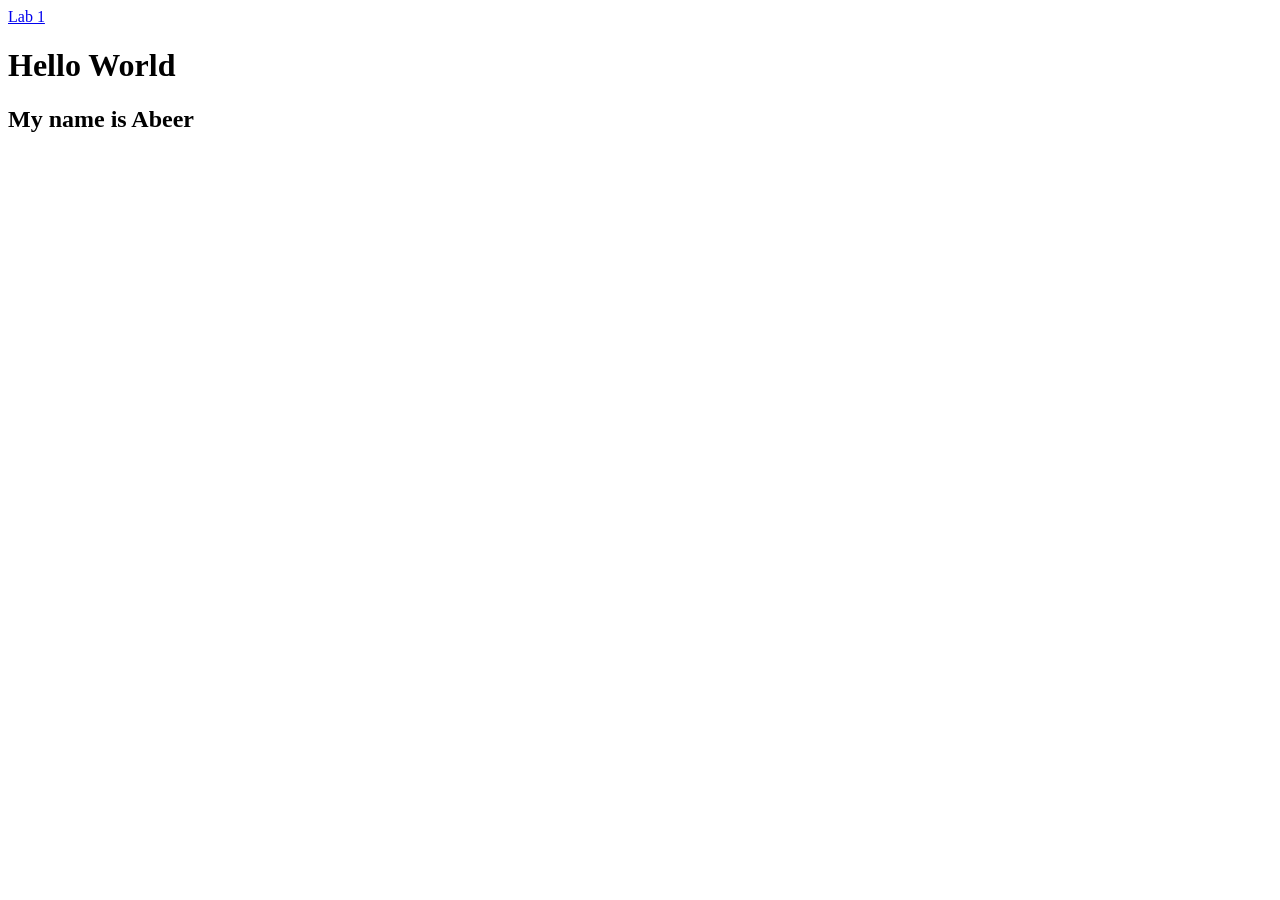
==== project 1/index.html @ 767c5ae3 "Add initial HTML structure for project 1" ====
<!DOCTYPE html>
<html>
  <header>
    <title>Hello</title>
  </header>
  <body>
    <nav>
      <a href="Abeer_Abu Shiekah_1097512_L4_Q1.html">Lab 1</a>
    </nav>
    <h1>Hello World</h1>
    <h2>My name is Abeer</h2>
  </body>
</html>
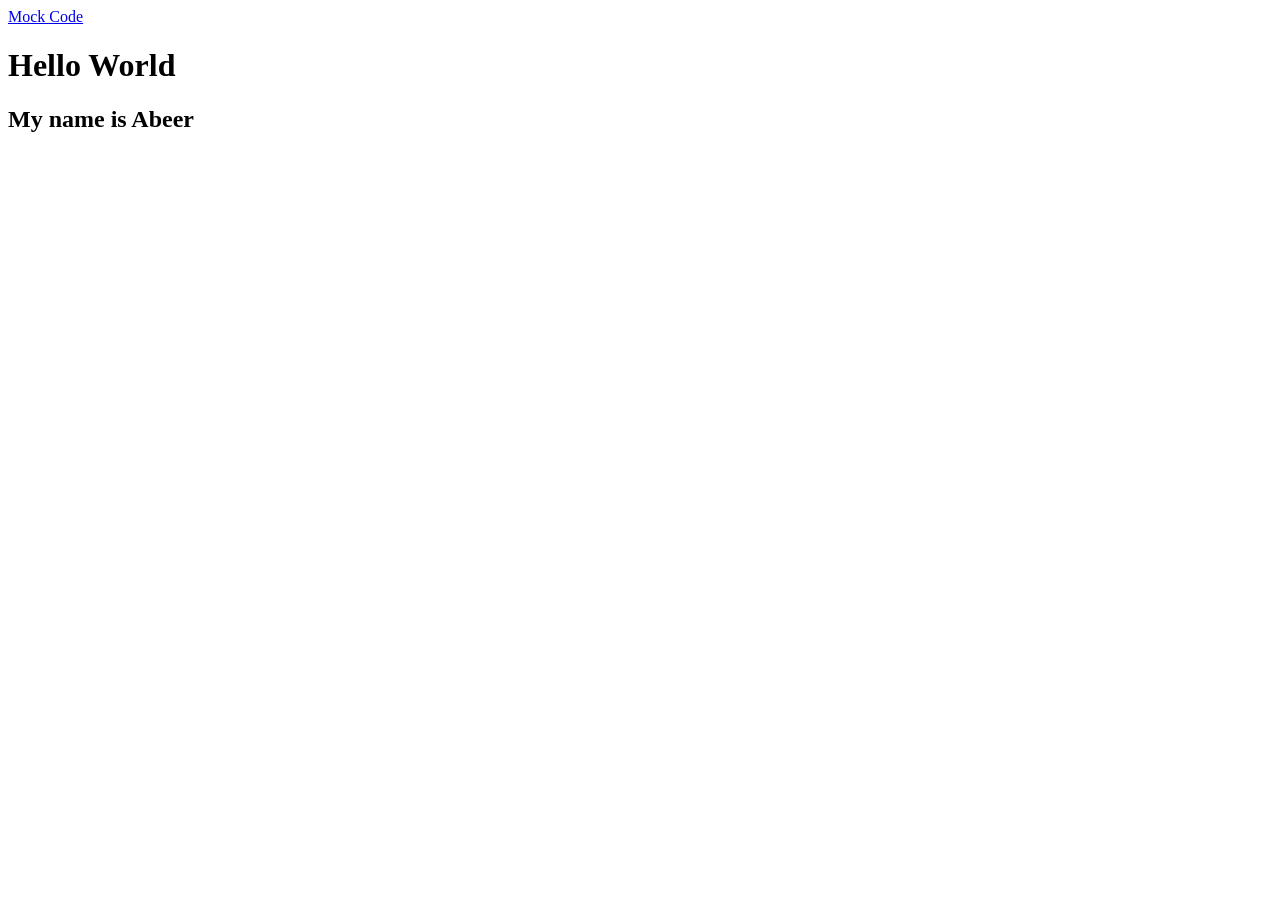
==== commit cd5ba414: "Update link to Mock Code in index.html" ====
--- a/project 1/index.html
+++ b/project 1/index.html
@@ -5,7 +5,7 @@
   </header>
   <body>
     <nav>
-      <a href="Abeer_Abu Shiekah_1097512_L4_Q1.html">Lab 1</a>
+      <a href="pages/mock_code.html">Mock Code</a>
     </nav>
     <h1>Hello World</h1>
     <h2>My name is Abeer</h2>
